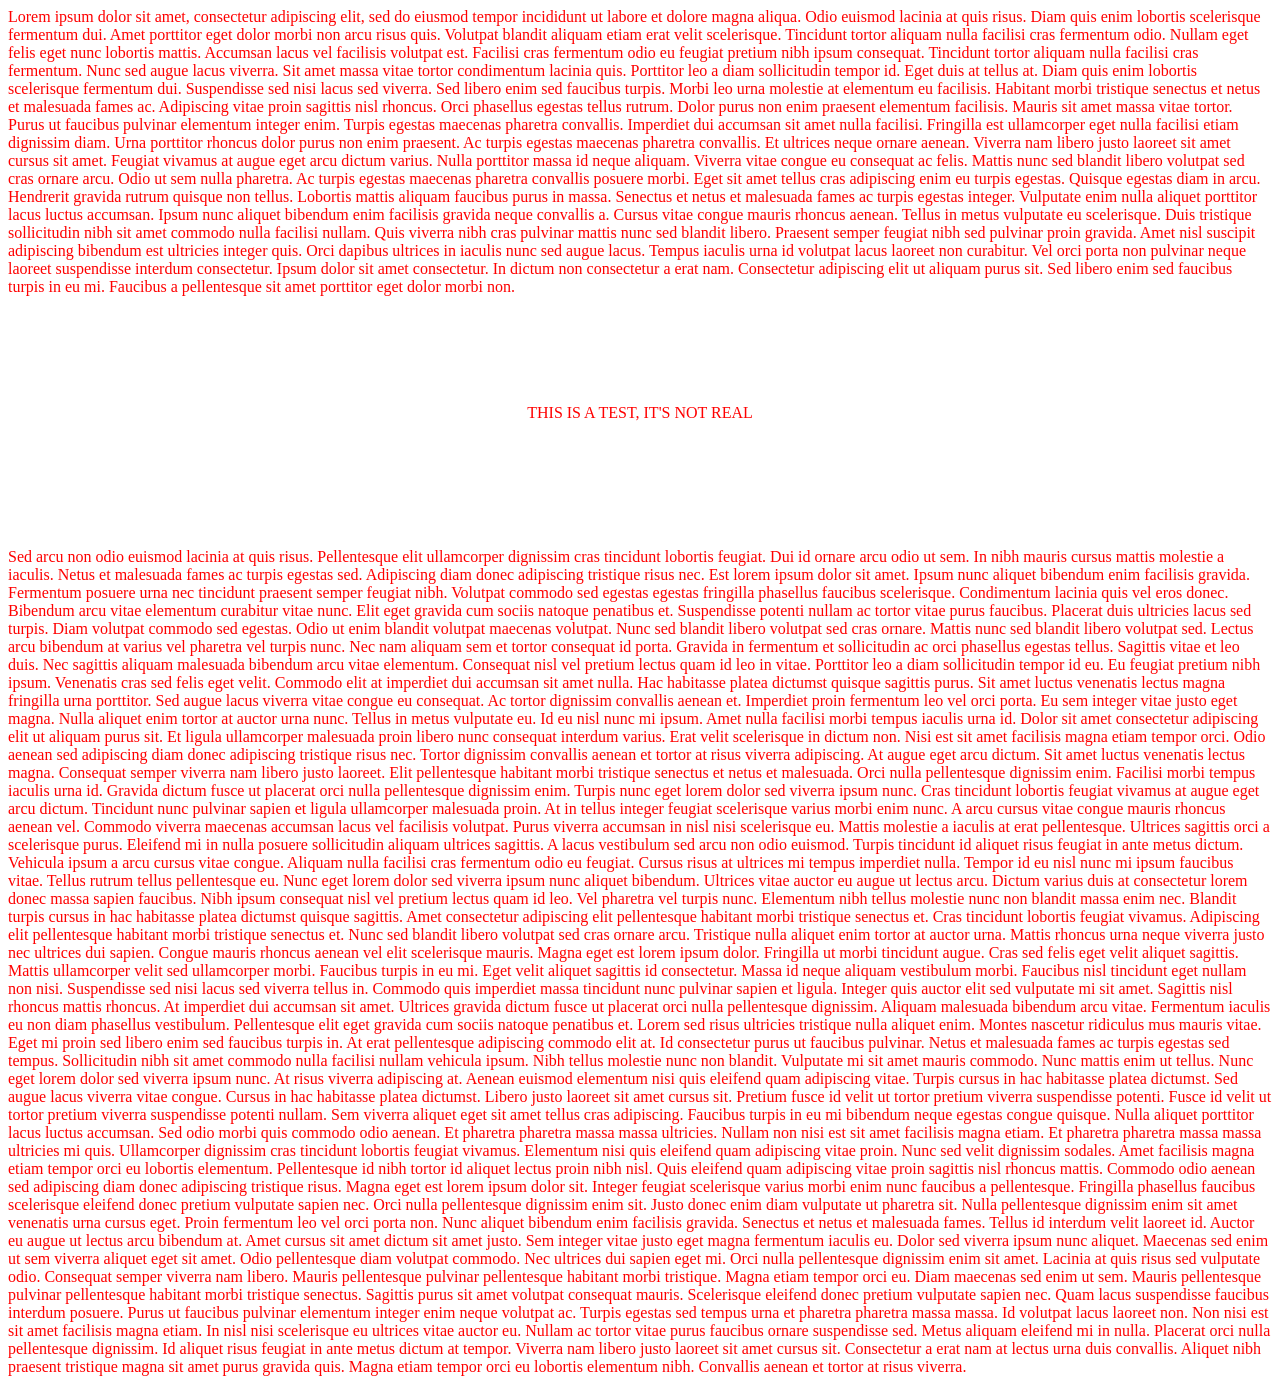
==== index.html @ 9ed8e7da "commit 2 let's commit again" ====
<!DOCTYPE html>
<html>

<head>
    <title>WEBSITE TITLE HERE</title>
    <link rel="stylesheet" type="text/css" href="./styles/style.css" media="screen" />
</head>
    
<body>
    Lorem ipsum dolor sit amet, consectetur adipiscing elit, sed do eiusmod tempor incididunt ut labore et dolore magna aliqua. Odio euismod lacinia at quis risus. Diam quis enim lobortis scelerisque fermentum dui. Amet porttitor eget dolor morbi non arcu risus quis. Volutpat blandit aliquam etiam erat velit scelerisque. Tincidunt tortor aliquam nulla facilisi cras fermentum odio. Nullam eget felis eget nunc lobortis mattis. Accumsan lacus vel facilisis volutpat est. Facilisi cras fermentum odio eu feugiat pretium nibh ipsum consequat. Tincidunt tortor aliquam nulla facilisi cras fermentum. Nunc sed augue lacus viverra. Sit amet massa vitae tortor condimentum lacinia quis. Porttitor leo a diam sollicitudin tempor id. Eget duis at tellus at.

Diam quis enim lobortis scelerisque fermentum dui. Suspendisse sed nisi lacus sed viverra. Sed libero enim sed faucibus turpis. Morbi leo urna molestie at elementum eu facilisis. Habitant morbi tristique senectus et netus et malesuada fames ac. Adipiscing vitae proin sagittis nisl rhoncus. Orci phasellus egestas tellus rutrum. Dolor purus non enim praesent elementum facilisis. Mauris sit amet massa vitae tortor. Purus ut faucibus pulvinar elementum integer enim. Turpis egestas maecenas pharetra convallis. Imperdiet dui accumsan sit amet nulla facilisi. Fringilla est ullamcorper eget nulla facilisi etiam dignissim diam. Urna porttitor rhoncus dolor purus non enim praesent. Ac turpis egestas maecenas pharetra convallis. Et ultrices neque ornare aenean. Viverra nam libero justo laoreet sit amet cursus sit amet. Feugiat vivamus at augue eget arcu dictum varius. Nulla porttitor massa id neque aliquam.

Viverra vitae congue eu consequat ac felis. Mattis nunc sed blandit libero volutpat sed cras ornare arcu. Odio ut sem nulla pharetra. Ac turpis egestas maecenas pharetra convallis posuere morbi. Eget sit amet tellus cras adipiscing enim eu turpis egestas. Quisque egestas diam in arcu. Hendrerit gravida rutrum quisque non tellus. Lobortis mattis aliquam faucibus purus in massa. Senectus et netus et malesuada fames ac turpis egestas integer. Vulputate enim nulla aliquet porttitor lacus luctus accumsan.

Ipsum nunc aliquet bibendum enim facilisis gravida neque convallis a. Cursus vitae congue mauris rhoncus aenean. Tellus in metus vulputate eu scelerisque. Duis tristique sollicitudin nibh sit amet commodo nulla facilisi nullam. Quis viverra nibh cras pulvinar mattis nunc sed blandit libero. Praesent semper feugiat nibh sed pulvinar proin gravida. Amet nisl suscipit adipiscing bibendum est ultricies integer quis. Orci dapibus ultrices in iaculis nunc sed augue lacus. Tempus iaculis urna id volutpat lacus laoreet non curabitur. Vel orci porta non pulvinar neque laoreet suspendisse interdum consectetur. Ipsum dolor sit amet consectetur. In dictum non consectetur a erat nam. Consectetur adipiscing elit ut aliquam purus sit. Sed libero enim sed faucibus turpis in eu mi.

Faucibus a pellentesque sit amet porttitor eget dolor morbi non. <br>
<br>
<br>
<br>
<br>
<br>
<br>
<center>THIS IS A TEST, IT'S NOT REAL</center>
<br>
<br>
<br>
<br>
<br>
<br>
<br>Sed arcu non odio euismod lacinia at quis risus. Pellentesque elit ullamcorper dignissim cras tincidunt lobortis feugiat. Dui id ornare arcu odio ut sem. In nibh mauris cursus mattis molestie a iaculis. Netus et malesuada fames ac turpis egestas sed. Adipiscing diam donec adipiscing tristique risus nec. Est lorem ipsum dolor sit amet. Ipsum nunc aliquet bibendum enim facilisis gravida. Fermentum posuere urna nec tincidunt praesent semper feugiat nibh. Volutpat commodo sed egestas egestas fringilla phasellus faucibus scelerisque. Condimentum lacinia quis vel eros donec. Bibendum arcu vitae elementum curabitur vitae nunc. Elit eget gravida cum sociis natoque penatibus et.

Suspendisse potenti nullam ac tortor vitae purus faucibus. Placerat duis ultricies lacus sed turpis. Diam volutpat commodo sed egestas. Odio ut enim blandit volutpat maecenas volutpat. Nunc sed blandit libero volutpat sed cras ornare. Mattis nunc sed blandit libero volutpat sed. Lectus arcu bibendum at varius vel pharetra vel turpis nunc. Nec nam aliquam sem et tortor consequat id porta. Gravida in fermentum et sollicitudin ac orci phasellus egestas tellus. Sagittis vitae et leo duis. Nec sagittis aliquam malesuada bibendum arcu vitae elementum. Consequat nisl vel pretium lectus quam id leo in vitae. Porttitor leo a diam sollicitudin tempor id eu. Eu feugiat pretium nibh ipsum. Venenatis cras sed felis eget velit. Commodo elit at imperdiet dui accumsan sit amet nulla. Hac habitasse platea dictumst quisque sagittis purus. Sit amet luctus venenatis lectus magna fringilla urna porttitor. Sed augue lacus viverra vitae congue eu consequat.

Ac tortor dignissim convallis aenean et. Imperdiet proin fermentum leo vel orci porta. Eu sem integer vitae justo eget magna. Nulla aliquet enim tortor at auctor urna nunc. Tellus in metus vulputate eu. Id eu nisl nunc mi ipsum. Amet nulla facilisi morbi tempus iaculis urna id. Dolor sit amet consectetur adipiscing elit ut aliquam purus sit. Et ligula ullamcorper malesuada proin libero nunc consequat interdum varius. Erat velit scelerisque in dictum non.

Nisi est sit amet facilisis magna etiam tempor orci. Odio aenean sed adipiscing diam donec adipiscing tristique risus nec. Tortor dignissim convallis aenean et tortor at risus viverra adipiscing. At augue eget arcu dictum. Sit amet luctus venenatis lectus magna. Consequat semper viverra nam libero justo laoreet. Elit pellentesque habitant morbi tristique senectus et netus et malesuada. Orci nulla pellentesque dignissim enim. Facilisi morbi tempus iaculis urna id. Gravida dictum fusce ut placerat orci nulla pellentesque dignissim enim. Turpis nunc eget lorem dolor sed viverra ipsum nunc. Cras tincidunt lobortis feugiat vivamus at augue eget arcu dictum. Tincidunt nunc pulvinar sapien et ligula ullamcorper malesuada proin. At in tellus integer feugiat scelerisque varius morbi enim nunc. A arcu cursus vitae congue mauris rhoncus aenean vel. Commodo viverra maecenas accumsan lacus vel facilisis volutpat. Purus viverra accumsan in nisl nisi scelerisque eu. Mattis molestie a iaculis at erat pellentesque. Ultrices sagittis orci a scelerisque purus. Eleifend mi in nulla posuere sollicitudin aliquam ultrices sagittis.

A lacus vestibulum sed arcu non odio euismod. Turpis tincidunt id aliquet risus feugiat in ante metus dictum. Vehicula ipsum a arcu cursus vitae congue. Aliquam nulla facilisi cras fermentum odio eu feugiat. Cursus risus at ultrices mi tempus imperdiet nulla. Tempor id eu nisl nunc mi ipsum faucibus vitae. Tellus rutrum tellus pellentesque eu. Nunc eget lorem dolor sed viverra ipsum nunc aliquet bibendum. Ultrices vitae auctor eu augue ut lectus arcu. Dictum varius duis at consectetur lorem donec massa sapien faucibus. Nibh ipsum consequat nisl vel pretium lectus quam id leo. Vel pharetra vel turpis nunc. Elementum nibh tellus molestie nunc non blandit massa enim nec. Blandit turpis cursus in hac habitasse platea dictumst quisque sagittis. Amet consectetur adipiscing elit pellentesque habitant morbi tristique senectus et. Cras tincidunt lobortis feugiat vivamus. Adipiscing elit pellentesque habitant morbi tristique senectus et. Nunc sed blandit libero volutpat sed cras ornare arcu. Tristique nulla aliquet enim tortor at auctor urna. Mattis rhoncus urna neque viverra justo nec ultrices dui sapien.

Congue mauris rhoncus aenean vel elit scelerisque mauris. Magna eget est lorem ipsum dolor. Fringilla ut morbi tincidunt augue. Cras sed felis eget velit aliquet sagittis. Mattis ullamcorper velit sed ullamcorper morbi. Faucibus turpis in eu mi. Eget velit aliquet sagittis id consectetur. Massa id neque aliquam vestibulum morbi. Faucibus nisl tincidunt eget nullam non nisi. Suspendisse sed nisi lacus sed viverra tellus in. Commodo quis imperdiet massa tincidunt nunc pulvinar sapien et ligula. Integer quis auctor elit sed vulputate mi sit amet. Sagittis nisl rhoncus mattis rhoncus. At imperdiet dui accumsan sit amet. Ultrices gravida dictum fusce ut placerat orci nulla pellentesque dignissim. Aliquam malesuada bibendum arcu vitae. Fermentum iaculis eu non diam phasellus vestibulum. Pellentesque elit eget gravida cum sociis natoque penatibus et. Lorem sed risus ultricies tristique nulla aliquet enim. Montes nascetur ridiculus mus mauris vitae.

Eget mi proin sed libero enim sed faucibus turpis in. At erat pellentesque adipiscing commodo elit at. Id consectetur purus ut faucibus pulvinar. Netus et malesuada fames ac turpis egestas sed tempus. Sollicitudin nibh sit amet commodo nulla facilisi nullam vehicula ipsum. Nibh tellus molestie nunc non blandit. Vulputate mi sit amet mauris commodo. Nunc mattis enim ut tellus. Nunc eget lorem dolor sed viverra ipsum nunc. At risus viverra adipiscing at. Aenean euismod elementum nisi quis eleifend quam adipiscing vitae. Turpis cursus in hac habitasse platea dictumst. Sed augue lacus viverra vitae congue. Cursus in hac habitasse platea dictumst.

Libero justo laoreet sit amet cursus sit. Pretium fusce id velit ut tortor pretium viverra suspendisse potenti. Fusce id velit ut tortor pretium viverra suspendisse potenti nullam. Sem viverra aliquet eget sit amet tellus cras adipiscing. Faucibus turpis in eu mi bibendum neque egestas congue quisque. Nulla aliquet porttitor lacus luctus accumsan. Sed odio morbi quis commodo odio aenean. Et pharetra pharetra massa massa ultricies. Nullam non nisi est sit amet facilisis magna etiam. Et pharetra pharetra massa massa ultricies mi quis. Ullamcorper dignissim cras tincidunt lobortis feugiat vivamus.

Elementum nisi quis eleifend quam adipiscing vitae proin. Nunc sed velit dignissim sodales. Amet facilisis magna etiam tempor orci eu lobortis elementum. Pellentesque id nibh tortor id aliquet lectus proin nibh nisl. Quis eleifend quam adipiscing vitae proin sagittis nisl rhoncus mattis. Commodo odio aenean sed adipiscing diam donec adipiscing tristique risus. Magna eget est lorem ipsum dolor sit. Integer feugiat scelerisque varius morbi enim nunc faucibus a pellentesque. Fringilla phasellus faucibus scelerisque eleifend donec pretium vulputate sapien nec. Orci nulla pellentesque dignissim enim sit. Justo donec enim diam vulputate ut pharetra sit.

Nulla pellentesque dignissim enim sit amet venenatis urna cursus eget. Proin fermentum leo vel orci porta non. Nunc aliquet bibendum enim facilisis gravida. Senectus et netus et malesuada fames. Tellus id interdum velit laoreet id. Auctor eu augue ut lectus arcu bibendum at. Amet cursus sit amet dictum sit amet justo. Sem integer vitae justo eget magna fermentum iaculis eu. Dolor sed viverra ipsum nunc aliquet. Maecenas sed enim ut sem viverra aliquet eget sit amet. Odio pellentesque diam volutpat commodo. Nec ultrices dui sapien eget mi. Orci nulla pellentesque dignissim enim sit amet. Lacinia at quis risus sed vulputate odio. Consequat semper viverra nam libero.

Mauris pellentesque pulvinar pellentesque habitant morbi tristique. Magna etiam tempor orci eu. Diam maecenas sed enim ut sem. Mauris pellentesque pulvinar pellentesque habitant morbi tristique senectus. Sagittis purus sit amet volutpat consequat mauris. Scelerisque eleifend donec pretium vulputate sapien nec. Quam lacus suspendisse faucibus interdum posuere. Purus ut faucibus pulvinar elementum integer enim neque volutpat ac. Turpis egestas sed tempus urna et pharetra pharetra massa massa. Id volutpat lacus laoreet non. Non nisi est sit amet facilisis magna etiam. In nisl nisi scelerisque eu ultrices vitae auctor eu. Nullam ac tortor vitae purus faucibus ornare suspendisse sed. Metus aliquam eleifend mi in nulla. Placerat orci nulla pellentesque dignissim. Id aliquet risus feugiat in ante metus dictum at tempor. Viverra nam libero justo laoreet sit amet cursus sit. Consectetur a erat nam at lectus urna duis convallis. Aliquet nibh praesent tristique magna sit amet purus gravida quis. Magna etiam tempor orci eu lobortis elementum nibh.

Convallis aenean et tortor at risus viverra.
</body>

<script src="main.js"></script>

</html>
---- styles/style.css ----
body {
  color: red;
}

h1 {
  color: red;
  font-family: monospace;
}
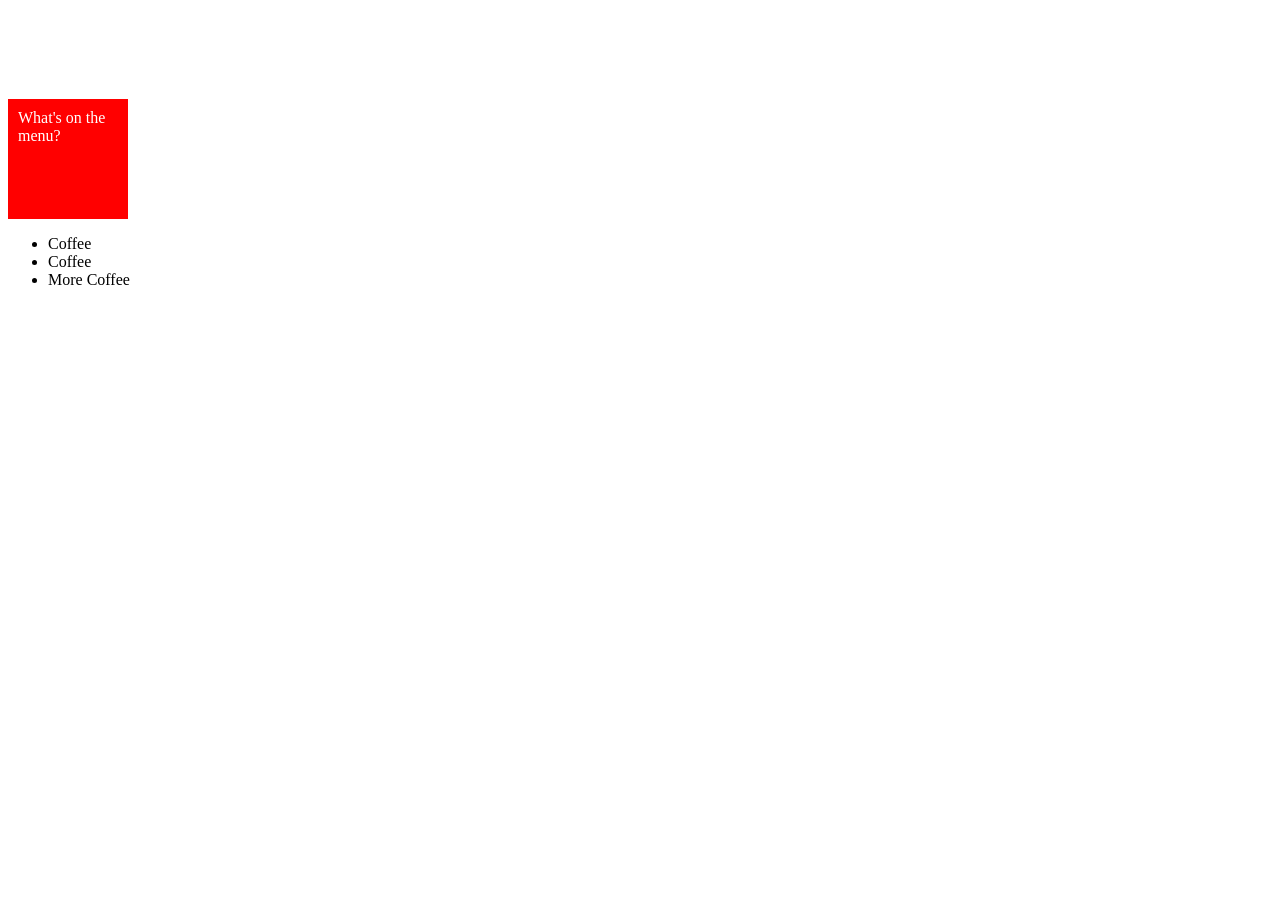
==== commit 63f03ede: "updates 9/7" ====
--- a/index.html
+++ b/index.html
@@ -2,56 +2,19 @@
 <html>
 
 <head>
-    <title>WEBSITE TITLE HERE</title>
+    <title>BUZZING</title>
     <link rel="stylesheet" type="text/css" href="./styles/style.css" media="screen" />
 </head>
     
 <body>
-    Lorem ipsum dolor sit amet, consectetur adipiscing elit, sed do eiusmod tempor incididunt ut labore et dolore magna aliqua. Odio euismod lacinia at quis risus. Diam quis enim lobortis scelerisque fermentum dui. Amet porttitor eget dolor morbi non arcu risus quis. Volutpat blandit aliquam etiam erat velit scelerisque. Tincidunt tortor aliquam nulla facilisi cras fermentum odio. Nullam eget felis eget nunc lobortis mattis. Accumsan lacus vel facilisis volutpat est. Facilisi cras fermentum odio eu feugiat pretium nibh ipsum consequat. Tincidunt tortor aliquam nulla facilisi cras fermentum. Nunc sed augue lacus viverra. Sit amet massa vitae tortor condimentum lacinia quis. Porttitor leo a diam sollicitudin tempor id. Eget duis at tellus at.
-
-Diam quis enim lobortis scelerisque fermentum dui. Suspendisse sed nisi lacus sed viverra. Sed libero enim sed faucibus turpis. Morbi leo urna molestie at elementum eu facilisis. Habitant morbi tristique senectus et netus et malesuada fames ac. Adipiscing vitae proin sagittis nisl rhoncus. Orci phasellus egestas tellus rutrum. Dolor purus non enim praesent elementum facilisis. Mauris sit amet massa vitae tortor. Purus ut faucibus pulvinar elementum integer enim. Turpis egestas maecenas pharetra convallis. Imperdiet dui accumsan sit amet nulla facilisi. Fringilla est ullamcorper eget nulla facilisi etiam dignissim diam. Urna porttitor rhoncus dolor purus non enim praesent. Ac turpis egestas maecenas pharetra convallis. Et ultrices neque ornare aenean. Viverra nam libero justo laoreet sit amet cursus sit amet. Feugiat vivamus at augue eget arcu dictum varius. Nulla porttitor massa id neque aliquam.
-
-Viverra vitae congue eu consequat ac felis. Mattis nunc sed blandit libero volutpat sed cras ornare arcu. Odio ut sem nulla pharetra. Ac turpis egestas maecenas pharetra convallis posuere morbi. Eget sit amet tellus cras adipiscing enim eu turpis egestas. Quisque egestas diam in arcu. Hendrerit gravida rutrum quisque non tellus. Lobortis mattis aliquam faucibus purus in massa. Senectus et netus et malesuada fames ac turpis egestas integer. Vulputate enim nulla aliquet porttitor lacus luctus accumsan.
-
-Ipsum nunc aliquet bibendum enim facilisis gravida neque convallis a. Cursus vitae congue mauris rhoncus aenean. Tellus in metus vulputate eu scelerisque. Duis tristique sollicitudin nibh sit amet commodo nulla facilisi nullam. Quis viverra nibh cras pulvinar mattis nunc sed blandit libero. Praesent semper feugiat nibh sed pulvinar proin gravida. Amet nisl suscipit adipiscing bibendum est ultricies integer quis. Orci dapibus ultrices in iaculis nunc sed augue lacus. Tempus iaculis urna id volutpat lacus laoreet non curabitur. Vel orci porta non pulvinar neque laoreet suspendisse interdum consectetur. Ipsum dolor sit amet consectetur. In dictum non consectetur a erat nam. Consectetur adipiscing elit ut aliquam purus sit. Sed libero enim sed faucibus turpis in eu mi.
-
-Faucibus a pellentesque sit amet porttitor eget dolor morbi non. <br>
-<br>
-<br>
-<br>
-<br>
-<br>
-<br>
-<center>THIS IS A TEST, IT'S NOT REAL</center>
-<br>
-<br>
-<br>
-<br>
-<br>
-<br>
-<br>Sed arcu non odio euismod lacinia at quis risus. Pellentesque elit ullamcorper dignissim cras tincidunt lobortis feugiat. Dui id ornare arcu odio ut sem. In nibh mauris cursus mattis molestie a iaculis. Netus et malesuada fames ac turpis egestas sed. Adipiscing diam donec adipiscing tristique risus nec. Est lorem ipsum dolor sit amet. Ipsum nunc aliquet bibendum enim facilisis gravida. Fermentum posuere urna nec tincidunt praesent semper feugiat nibh. Volutpat commodo sed egestas egestas fringilla phasellus faucibus scelerisque. Condimentum lacinia quis vel eros donec. Bibendum arcu vitae elementum curabitur vitae nunc. Elit eget gravida cum sociis natoque penatibus et.
-
-Suspendisse potenti nullam ac tortor vitae purus faucibus. Placerat duis ultricies lacus sed turpis. Diam volutpat commodo sed egestas. Odio ut enim blandit volutpat maecenas volutpat. Nunc sed blandit libero volutpat sed cras ornare. Mattis nunc sed blandit libero volutpat sed. Lectus arcu bibendum at varius vel pharetra vel turpis nunc. Nec nam aliquam sem et tortor consequat id porta. Gravida in fermentum et sollicitudin ac orci phasellus egestas tellus. Sagittis vitae et leo duis. Nec sagittis aliquam malesuada bibendum arcu vitae elementum. Consequat nisl vel pretium lectus quam id leo in vitae. Porttitor leo a diam sollicitudin tempor id eu. Eu feugiat pretium nibh ipsum. Venenatis cras sed felis eget velit. Commodo elit at imperdiet dui accumsan sit amet nulla. Hac habitasse platea dictumst quisque sagittis purus. Sit amet luctus venenatis lectus magna fringilla urna porttitor. Sed augue lacus viverra vitae congue eu consequat.
-
-Ac tortor dignissim convallis aenean et. Imperdiet proin fermentum leo vel orci porta. Eu sem integer vitae justo eget magna. Nulla aliquet enim tortor at auctor urna nunc. Tellus in metus vulputate eu. Id eu nisl nunc mi ipsum. Amet nulla facilisi morbi tempus iaculis urna id. Dolor sit amet consectetur adipiscing elit ut aliquam purus sit. Et ligula ullamcorper malesuada proin libero nunc consequat interdum varius. Erat velit scelerisque in dictum non.
-
-Nisi est sit amet facilisis magna etiam tempor orci. Odio aenean sed adipiscing diam donec adipiscing tristique risus nec. Tortor dignissim convallis aenean et tortor at risus viverra adipiscing. At augue eget arcu dictum. Sit amet luctus venenatis lectus magna. Consequat semper viverra nam libero justo laoreet. Elit pellentesque habitant morbi tristique senectus et netus et malesuada. Orci nulla pellentesque dignissim enim. Facilisi morbi tempus iaculis urna id. Gravida dictum fusce ut placerat orci nulla pellentesque dignissim enim. Turpis nunc eget lorem dolor sed viverra ipsum nunc. Cras tincidunt lobortis feugiat vivamus at augue eget arcu dictum. Tincidunt nunc pulvinar sapien et ligula ullamcorper malesuada proin. At in tellus integer feugiat scelerisque varius morbi enim nunc. A arcu cursus vitae congue mauris rhoncus aenean vel. Commodo viverra maecenas accumsan lacus vel facilisis volutpat. Purus viverra accumsan in nisl nisi scelerisque eu. Mattis molestie a iaculis at erat pellentesque. Ultrices sagittis orci a scelerisque purus. Eleifend mi in nulla posuere sollicitudin aliquam ultrices sagittis.
-
-A lacus vestibulum sed arcu non odio euismod. Turpis tincidunt id aliquet risus feugiat in ante metus dictum. Vehicula ipsum a arcu cursus vitae congue. Aliquam nulla facilisi cras fermentum odio eu feugiat. Cursus risus at ultrices mi tempus imperdiet nulla. Tempor id eu nisl nunc mi ipsum faucibus vitae. Tellus rutrum tellus pellentesque eu. Nunc eget lorem dolor sed viverra ipsum nunc aliquet bibendum. Ultrices vitae auctor eu augue ut lectus arcu. Dictum varius duis at consectetur lorem donec massa sapien faucibus. Nibh ipsum consequat nisl vel pretium lectus quam id leo. Vel pharetra vel turpis nunc. Elementum nibh tellus molestie nunc non blandit massa enim nec. Blandit turpis cursus in hac habitasse platea dictumst quisque sagittis. Amet consectetur adipiscing elit pellentesque habitant morbi tristique senectus et. Cras tincidunt lobortis feugiat vivamus. Adipiscing elit pellentesque habitant morbi tristique senectus et. Nunc sed blandit libero volutpat sed cras ornare arcu. Tristique nulla aliquet enim tortor at auctor urna. Mattis rhoncus urna neque viverra justo nec ultrices dui sapien.
-
-Congue mauris rhoncus aenean vel elit scelerisque mauris. Magna eget est lorem ipsum dolor. Fringilla ut morbi tincidunt augue. Cras sed felis eget velit aliquet sagittis. Mattis ullamcorper velit sed ullamcorper morbi. Faucibus turpis in eu mi. Eget velit aliquet sagittis id consectetur. Massa id neque aliquam vestibulum morbi. Faucibus nisl tincidunt eget nullam non nisi. Suspendisse sed nisi lacus sed viverra tellus in. Commodo quis imperdiet massa tincidunt nunc pulvinar sapien et ligula. Integer quis auctor elit sed vulputate mi sit amet. Sagittis nisl rhoncus mattis rhoncus. At imperdiet dui accumsan sit amet. Ultrices gravida dictum fusce ut placerat orci nulla pellentesque dignissim. Aliquam malesuada bibendum arcu vitae. Fermentum iaculis eu non diam phasellus vestibulum. Pellentesque elit eget gravida cum sociis natoque penatibus et. Lorem sed risus ultricies tristique nulla aliquet enim. Montes nascetur ridiculus mus mauris vitae.
-
-Eget mi proin sed libero enim sed faucibus turpis in. At erat pellentesque adipiscing commodo elit at. Id consectetur purus ut faucibus pulvinar. Netus et malesuada fames ac turpis egestas sed tempus. Sollicitudin nibh sit amet commodo nulla facilisi nullam vehicula ipsum. Nibh tellus molestie nunc non blandit. Vulputate mi sit amet mauris commodo. Nunc mattis enim ut tellus. Nunc eget lorem dolor sed viverra ipsum nunc. At risus viverra adipiscing at. Aenean euismod elementum nisi quis eleifend quam adipiscing vitae. Turpis cursus in hac habitasse platea dictumst. Sed augue lacus viverra vitae congue. Cursus in hac habitasse platea dictumst.
-
-Libero justo laoreet sit amet cursus sit. Pretium fusce id velit ut tortor pretium viverra suspendisse potenti. Fusce id velit ut tortor pretium viverra suspendisse potenti nullam. Sem viverra aliquet eget sit amet tellus cras adipiscing. Faucibus turpis in eu mi bibendum neque egestas congue quisque. Nulla aliquet porttitor lacus luctus accumsan. Sed odio morbi quis commodo odio aenean. Et pharetra pharetra massa massa ultricies. Nullam non nisi est sit amet facilisis magna etiam. Et pharetra pharetra massa massa ultricies mi quis. Ullamcorper dignissim cras tincidunt lobortis feugiat vivamus.
-
-Elementum nisi quis eleifend quam adipiscing vitae proin. Nunc sed velit dignissim sodales. Amet facilisis magna etiam tempor orci eu lobortis elementum. Pellentesque id nibh tortor id aliquet lectus proin nibh nisl. Quis eleifend quam adipiscing vitae proin sagittis nisl rhoncus mattis. Commodo odio aenean sed adipiscing diam donec adipiscing tristique risus. Magna eget est lorem ipsum dolor sit. Integer feugiat scelerisque varius morbi enim nunc faucibus a pellentesque. Fringilla phasellus faucibus scelerisque eleifend donec pretium vulputate sapien nec. Orci nulla pellentesque dignissim enim sit. Justo donec enim diam vulputate ut pharetra sit.
-
-Nulla pellentesque dignissim enim sit amet venenatis urna cursus eget. Proin fermentum leo vel orci porta non. Nunc aliquet bibendum enim facilisis gravida. Senectus et netus et malesuada fames. Tellus id interdum velit laoreet id. Auctor eu augue ut lectus arcu bibendum at. Amet cursus sit amet dictum sit amet justo. Sem integer vitae justo eget magna fermentum iaculis eu. Dolor sed viverra ipsum nunc aliquet. Maecenas sed enim ut sem viverra aliquet eget sit amet. Odio pellentesque diam volutpat commodo. Nec ultrices dui sapien eget mi. Orci nulla pellentesque dignissim enim sit amet. Lacinia at quis risus sed vulputate odio. Consequat semper viverra nam libero.
-
-Mauris pellentesque pulvinar pellentesque habitant morbi tristique. Magna etiam tempor orci eu. Diam maecenas sed enim ut sem. Mauris pellentesque pulvinar pellentesque habitant morbi tristique senectus. Sagittis purus sit amet volutpat consequat mauris. Scelerisque eleifend donec pretium vulputate sapien nec. Quam lacus suspendisse faucibus interdum posuere. Purus ut faucibus pulvinar elementum integer enim neque volutpat ac. Turpis egestas sed tempus urna et pharetra pharetra massa massa. Id volutpat lacus laoreet non. Non nisi est sit amet facilisis magna etiam. In nisl nisi scelerisque eu ultrices vitae auctor eu. Nullam ac tortor vitae purus faucibus ornare suspendisse sed. Metus aliquam eleifend mi in nulla. Placerat orci nulla pellentesque dignissim. Id aliquet risus feugiat in ante metus dictum at tempor. Viverra nam libero justo laoreet sit amet cursus sit. Consectetur a erat nam at lectus urna duis convallis. Aliquet nibh praesent tristique magna sit amet purus gravida quis. Magna etiam tempor orci eu lobortis elementum nibh.
-
-Convallis aenean et tortor at risus viverra.
+    <h1>Don't talk to me until I've had a cup of coffee</h1>
+    <div class="color-changing-text">What's on the menu?</div>
+        <ul class="dropdown-content">
+          <li>Coffee</a></li>
+          <li>Coffee</a></li>
+          <li>More Coffee</a></li>
+        </ul>
+      </div>      
 </body>
 
 <script src="main.js"></script>
--- a/styles/style.css
+++ b/styles/style.css
@@ -1,8 +1,63 @@
+
 body {
-  color: red;
+  background-image: url(https://media4.giphy.com/media/l0EwYRXhyq1rpn4Gc/giphy.gif?cid=ecf05e47bw1lph1a6gskat5hj8yh2tdakv1dr2qr5ee4xrwx&ep=v1_gifs_search&rid=giphy.gif&ct=g);
+  background-size: 100vw 100vh;
+  background-repeat: no-repeat;
+  font-size: 100%;
 }
 
 h1 {
-  color: red;
-  font-family: monospace;
+  font-size: 2.5em;
+  font-family:'Segoe UI', Tahoma, Geneva, Verdana, sans-serif;
+  font-weight: bolder;
+  font-stretch: ultra-expanded;
+  font-variant: small-caps;
+  color: white;
 }
+
+.color-changing-text {
+  color: white;
+  padding: 10px;
+  border: none;
+  cursor: pointer;
+  width: 100px;
+  height: 100px;
+  background-color: red; /* Initial color */
+  animation: colorChange 5s linear infinite; /* Animation properties */
+}
+
+@keyframes colorChange {
+  0% {
+      background-color: red;
+  }
+  25% {
+      background-color: blue;
+  }
+  50% {
+      background-color: green;
+  }
+  75% {
+      background-color: orange;
+  }
+  100% {
+      background-color: red; /* Return to the initial color */
+  }
+
+.dropdown-content {
+  display:grid;
+  position: absolute;
+  background-color: #f1f1f1;
+  width: 80vw;
+}
+
+/* Style the dropdown items */
+.dropdown-content li {
+  padding: 12px 16px;
+  text-decoration:dotted;
+  display: block;
+}
+
+/* Change color on hover */
+.dropdown-content li:hover {
+  background-color: #ddd;
+}
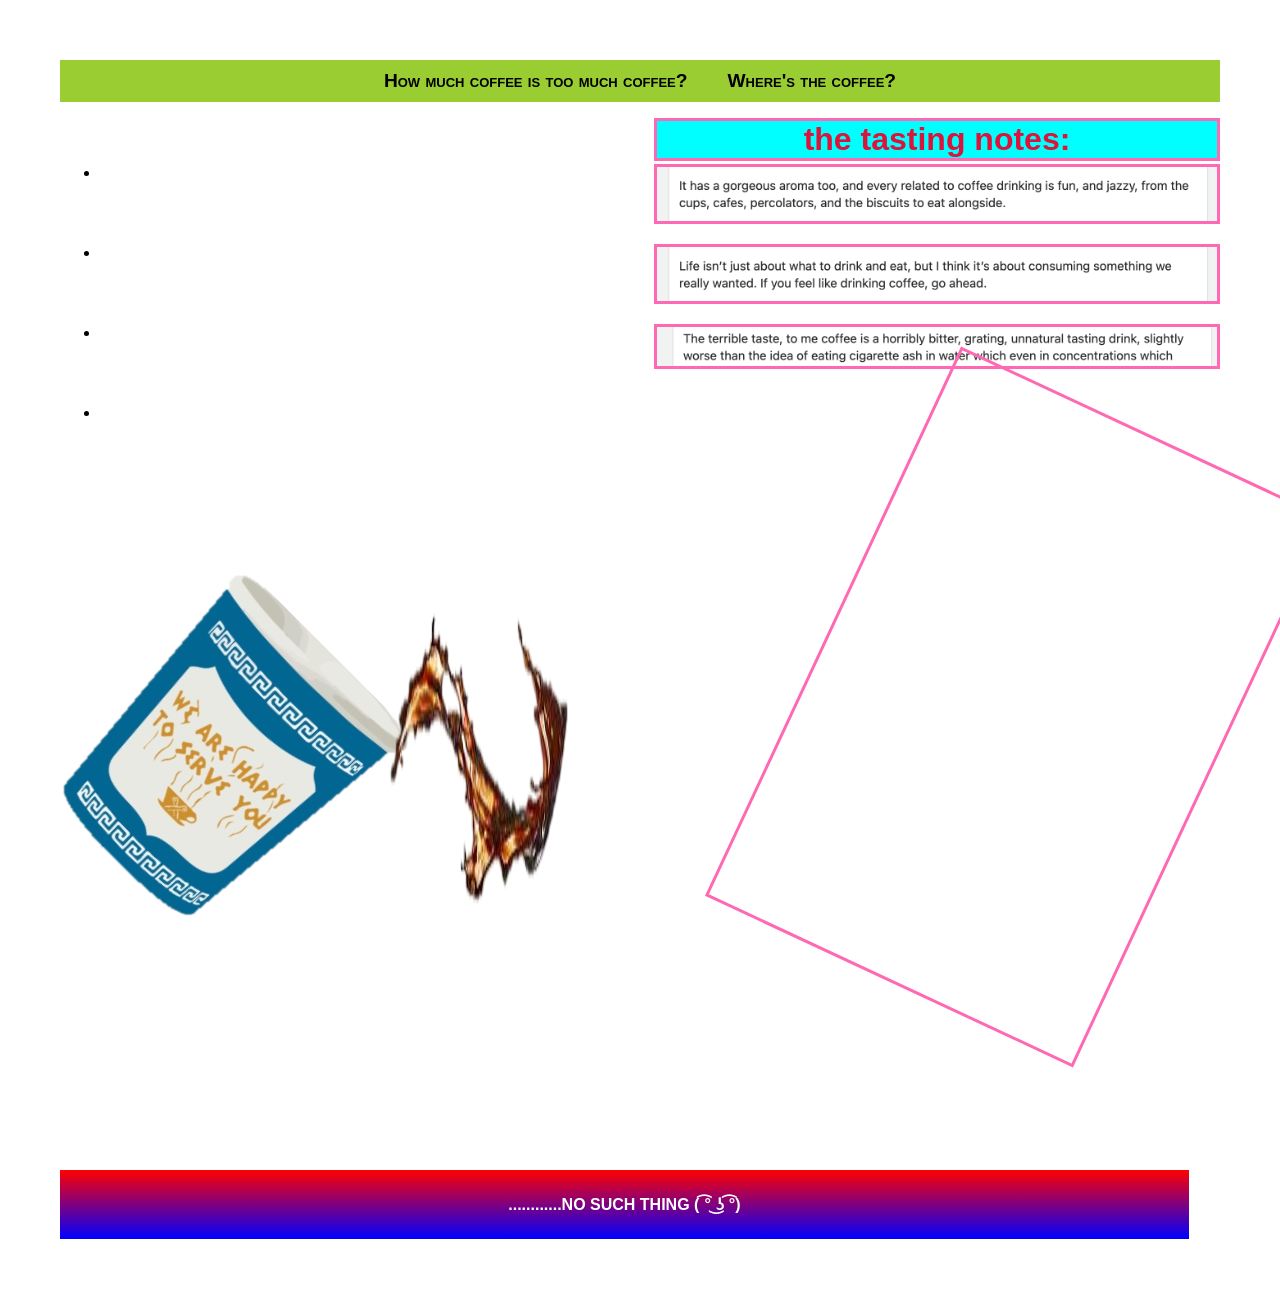
==== commit c4490a13: "ugly website commit" ====
--- a/index.html
+++ b/index.html
@@ -2,21 +2,44 @@
 <html>
 
 <head>
+    <meta charset="UTF-8">
+    <meta name="viewport" content="width=device-width, initial-scale=1.0">
+    <link rel="stylesheet" type="text/css" href="./styles/style.css" media="screen" />
     <title>BUZZING</title>
-    <link rel="stylesheet" type="text/css" href="./styles/style.css" media="screen" />
 </head>
     
 <body>
-    <h1>Don't talk to me until I've had a cup of coffee</h1>
-    <div class="color-changing-text">What's on the menu?</div>
-        <ul class="dropdown-content">
-          <li>Coffee</a></li>
-          <li>Coffee</a></li>
-          <li>More Coffee</a></li>
+  <header class="sticky-header">
+    <nav>
+        <ul>
+            <li><a href="#nosuchthing">How much coffee is too much coffee?</a></li>
+            <li><a href="https://www.google.com/maps?q=coffee+shops+near+me&sca_esv=563750832&sxsrf=AB5stBjVfPMqEJWXeNi2rSUyBVA-fhvDJw:1694199221869&gs_lp=[base64]&um=1&ie=UTF-8&sa=X&ved=2ahUKEwjFve3415uBAxVSkYkEHX9sDHcQ_AUoAXoECAUQAw">Where's the coffee?</a></li>
         </ul>
-      </div>      
+    </nav>
+  </header>
+  <ul class="list"><div><u>Today's menu</div></u>
+    <li>Coffee</a></li>
+    <li>Coffee</a></li>
+    <li class="highlight">More Coffee</a></li>
+  </ul>
+  <ul><div class="right h1">the tasting notes:</div>
+   <p class="paragraph"></p>
+    <li><img class="right" src="coffeereview1.png"></li>
+  <p class="paragraph"></p>
+    <li><img class="right" src="coffeereview2.png"></li>
+  <p class="paragraph"></p>
+    <li><img class="right" src="coffeereview3.png"></li>
+  <p class="paragraph"></p>
+    <li><div class="right crop"></div></li>
+  <p class="paragraph"></p>
+  </ul>
+  <p class="bigparagraph"></p>
+  <div class="container">
+    <img class="cup" src="nobackgroundcup.png">
+    <img class="spill" src="coffeespill.png">
+  </div>
+  <footer id="nosuchthing" class="footer"><div>............NO SUCH THING ( ͡° ͜ʖ ͡°)</div></footer>
 </body>
-
 <script src="main.js"></script>
 
 </html> 
--- a/styles/style.css
+++ b/styles/style.css
@@ -1,63 +1,145 @@
 
 body {
   background-image: url(https://media4.giphy.com/media/l0EwYRXhyq1rpn4Gc/giphy.gif?cid=ecf05e47bw1lph1a6gskat5hj8yh2tdakv1dr2qr5ee4xrwx&ep=v1_gifs_search&rid=giphy.gif&ct=g);
-  background-size: 100vw 100vh;
+  background-size: 150vw 150vh;
   background-repeat: no-repeat;
   font-size: 100%;
-}
-
-h1 {
-  font-size: 2.5em;
   font-family:'Segoe UI', Tahoma, Geneva, Verdana, sans-serif;
   font-weight: bolder;
   font-stretch: ultra-expanded;
   font-variant: small-caps;
-  color: white;
+  margin:60px;
 }
 
-.color-changing-text {
+.list {
+  display: grid;
+  position: absolute;
+  border: 5px solid white;
   color: white;
-  padding: 10px;
-  border: none;
-  cursor: pointer;
-  width: 100px;
-  height: 100px;
-  background-color: red; /* Initial color */
-  animation: colorChange 5s linear infinite; /* Animation properties */
+  font: bolder;
+  font-size: 5ex;
+  padding: 50px;
+  width: 30%;
+  font-family:'Gill Sans', 'Gill Sans MT', Calibri, 'Trebuchet MS', sans-serif;
+  font-variant:normal;
+  background-image: url(https://upload.wikimedia.org/wikipedia/commons/c/c5/Roasted_coffee_beans.jpg);
+  background-size: 100%;
+}
+
+.center {
+  margin: auto;
+  width: 50%;
+  border: 3px solid hotpink;
+  animation: colorChange 5s linear infinite;
+  padding: 60px;
+  display: flex;
+}
+
+.right {
+  float: right;
+  text-align: center;
+  width: 50%;
+  border: 3px solid hotpink;
+  animation: colorChange 5s linear infinite;
+  transition: transform .5s ease-in-out;
+}
+
+.right:hover {
+  transform: translate(-50px, 50px);
+}
+
+.h1 {
+  font-size: 200%;
+  background-color: aqua;
+  color:crimson;
+  font-family:sans-serif;
+  font-variant:normal;
+}
+
+.paragraph {
+  padding: 15px;
+}
+
+.bigparagraph {
+  padding: 200px;
+}
+
+.sticky-header {
+  position: sticky;
+  top: 0;
+  background-color: yellowgreen;
+  color: #fff;
+  padding: 10px 0;
+  z-index: 100;
+}
+
+.sticky-header nav ul {
+  list-style: none;
+  margin: 0;
+  padding: 0;
+  display: flex;
+  justify-content: center;
+}
+
+.sticky-header nav li {
+  margin: 0 20px;
+}
+
+.sticky-header a {
+  text-decoration: none;
+  color: black;
+  font-weight: bold;
+  font-size: larger;
+}
+
+.cup {
+  transform: rotate(45deg);
+}
+
+.spill {
+  transform: rotate(180deg);
+  transform: scale(1);
+}
+
+.container {
+  display: flex;
+  margin-top: -300px;
+}
+
+.crop {
+  background-image: url(https://upload.wikimedia.org/wikipedia/commons/6/60/The_Vertue_of_the_COFFEE_Drink.jpg);
+  height: 600px;
+  width: 400px;
+  background-repeat:no-repeat;
+  transform: rotate(25deg)
 }
 
 @keyframes colorChange {
   0% {
-      background-color: red;
+      border-color: red;
   }
   25% {
-      background-color: blue;
+      border-color: blue;
   }
   50% {
-      background-color: green;
+      border-color: green;
   }
   75% {
-      background-color: orange;
+      border-color: orange;
   }
   100% {
-      background-color: red; /* Return to the initial color */
+      border-color: red;
   }
-
-.dropdown-content {
-  display:grid;
-  position: absolute;
-  background-color: #f1f1f1;
-  width: 80vw;
 }
 
-/* Style the dropdown items */
-.dropdown-content li {
-  padding: 12px 16px;
-  text-decoration:dotted;
-  display: block;
-}
-
-/* Change color on hover */
-.dropdown-content li:hover {
-  background-color: #ddd;
-}
+.footer {
+  position:static;
+  bottom: 0;
+  width: 93%;
+  text-align: center;
+  background: linear-gradient(red,blue);
+  color: white;
+  padding: 25px;
+  font-size: 100%;
+  margin-top: 250px;
+}
